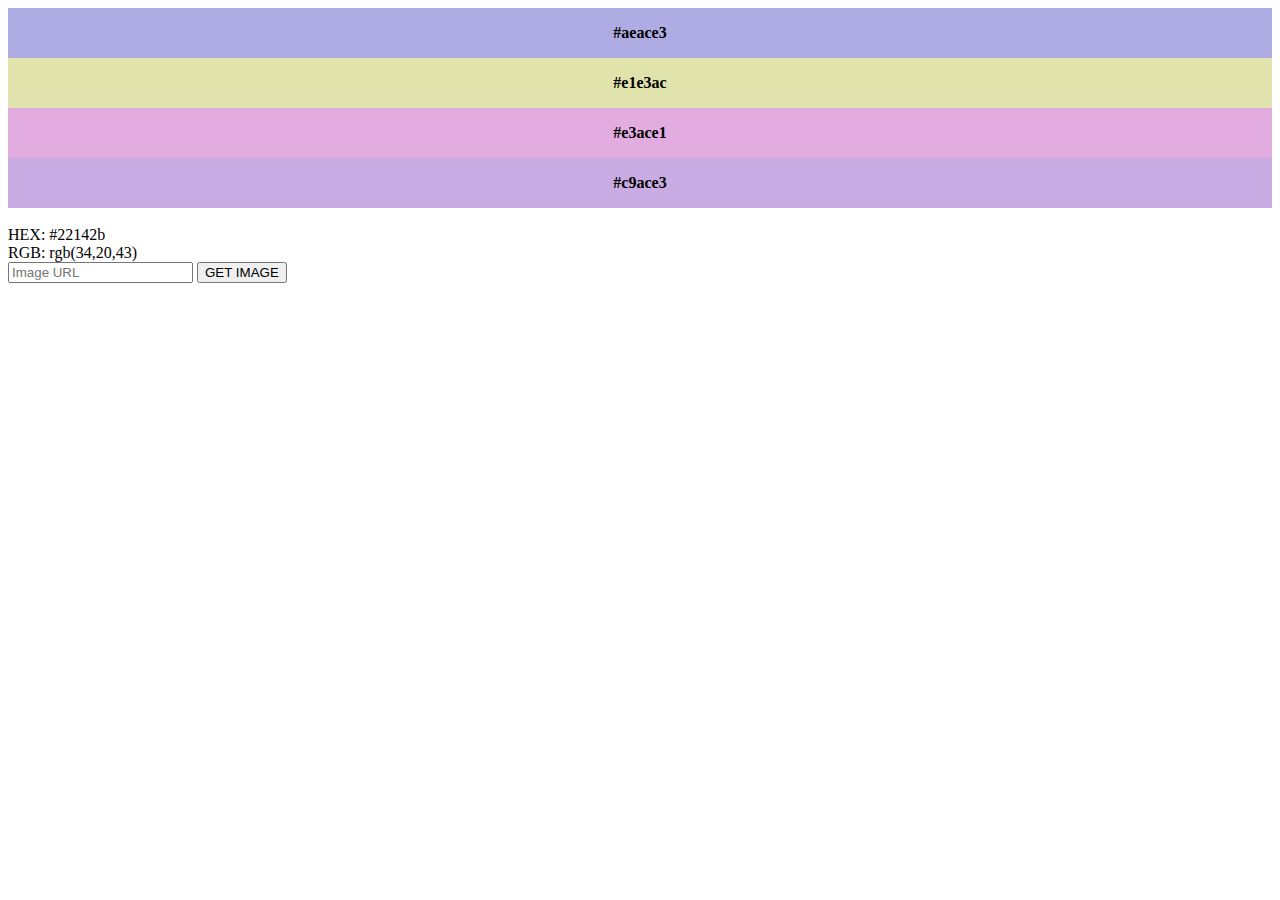
==== practice/09-Data-Structures/colors.html @ 9d3b8ab8 "Color Generator" ====
<!DOCTYPE html>
<html lang="en">
  <head>
    <meta charset="UTF-8" />
    <meta http-equiv="X-UA-Compatible" content="IE=edge" />
    <meta name="viewport" content="width=device-width, initial-scale=1.0" />
    <link rel="stylesheet" href="colors.css" />
    <title>Colors</title>
  </head>
  <body>
    <div id="app" class="app"></div>
    <div id="comp1" class="comp">Complimentary color</div>
    <div id="comp2" class="comp">Complimentary color</div>
    <div id="comp3" class="comp">Complimentary color</div>
    <div class="thumbnail">
      <div class="preview"></div>
      <img id="myimg" />
    </div>
    <canvas id="cs"></canvas>
    <div class="result">
      <span>HEX: #22142b</span><br />
      <span>RGB: rgb(34,20,43)</span>
    </div>
    <div class="preview"></div>
    <input id="iurl" type="text" placeholder="Image URL" />
    <button type="button" id="getImage">GET IMAGE</button>
  </body>
  <script src="colors.js"></script>
</html>
---- practice/09-Data-Structures/colors.css ----
.app,
.comp {
  align-items: center;
  display: flex;
  font-weight: bolder;
  height: 50px !important;
  justify-content: center;
  width: 100%;
}
#cs {
  display: none;
}
.img {
  width: 250px;
  height: auto;
}
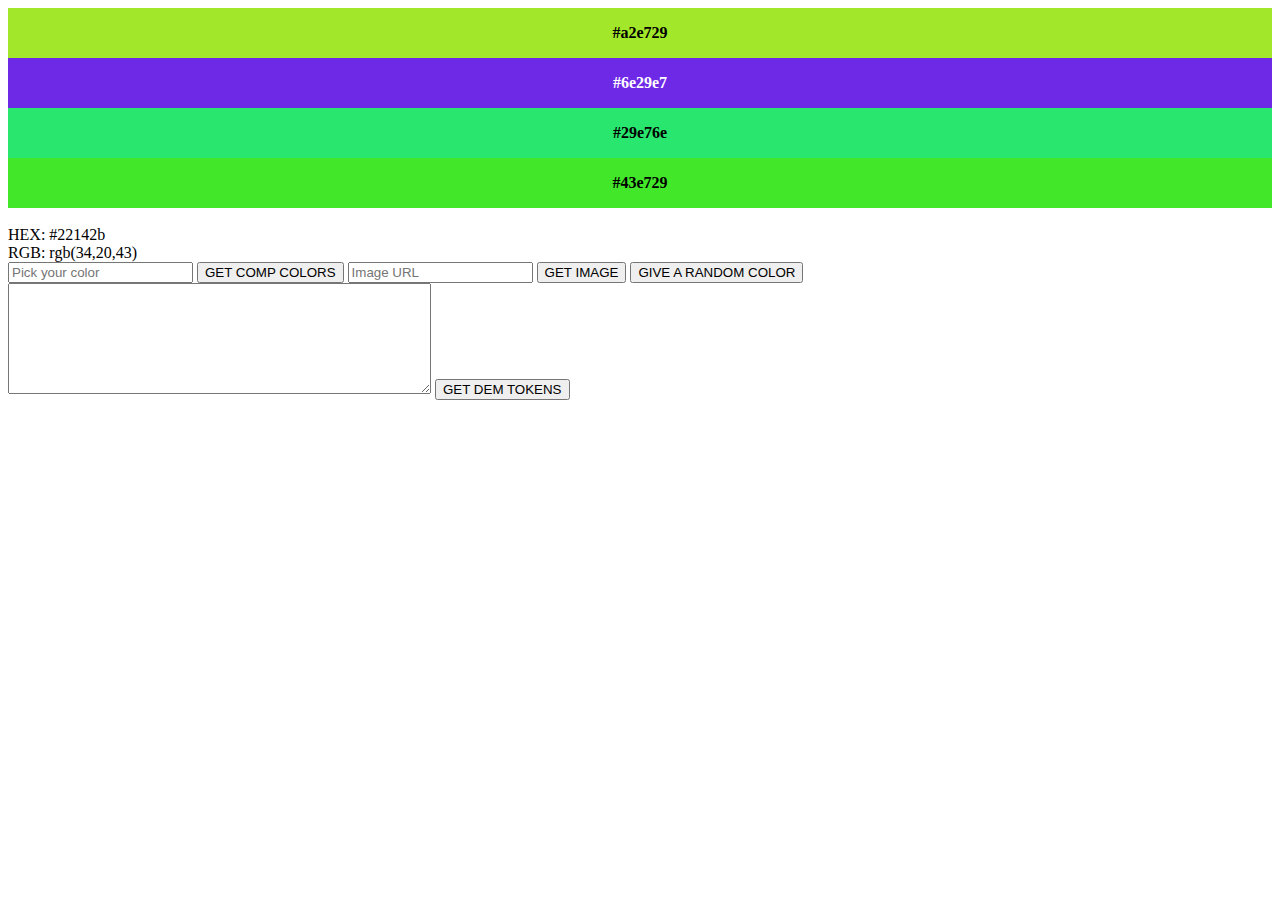
==== commit 3a43d162: "stringify" ====
--- a/practice/09-Data-Structures/colors.html
+++ b/practice/09-Data-Structures/colors.html
@@ -14,7 +14,7 @@
     <div id="comp3" class="comp">Complimentary color</div>
     <div class="thumbnail">
       <div class="preview"></div>
-      <img id="myimg" />
+      <img id="myimg" class="img" />
     </div>
     <canvas id="cs"></canvas>
     <div class="result">
@@ -22,8 +22,16 @@
       <span>RGB: rgb(34,20,43)</span>
     </div>
     <div class="preview"></div>
+    <input id="icolor" type="text" placeholder="Pick your color" />
+    <button type="button" id="getColor">GET COMP COLORS</button>
     <input id="iurl" type="text" placeholder="Image URL" />
     <button type="button" id="getImage">GET IMAGE</button>
+    <button type="button" id="randomColor">GIVE A RANDOM COLOR</button>
+    <div>
+      <textarea id="textInfo" name="corpInfo" rows="7" cols="50"></textarea>
+      <button id="corpInfo">GET DEM TOKENS</button>
+    </div>
   </body>
   <script src="colors.js"></script>
+  <script src="tokens.js"></script>
 </html>
--- a/practice/09-Data-Structures/colors.css
+++ b/practice/09-Data-Structures/colors.css
@@ -11,6 +11,6 @@
   display: none;
 }
 .img {
-  width: 250px;
+  width: 40%;
   height: auto;
 }
